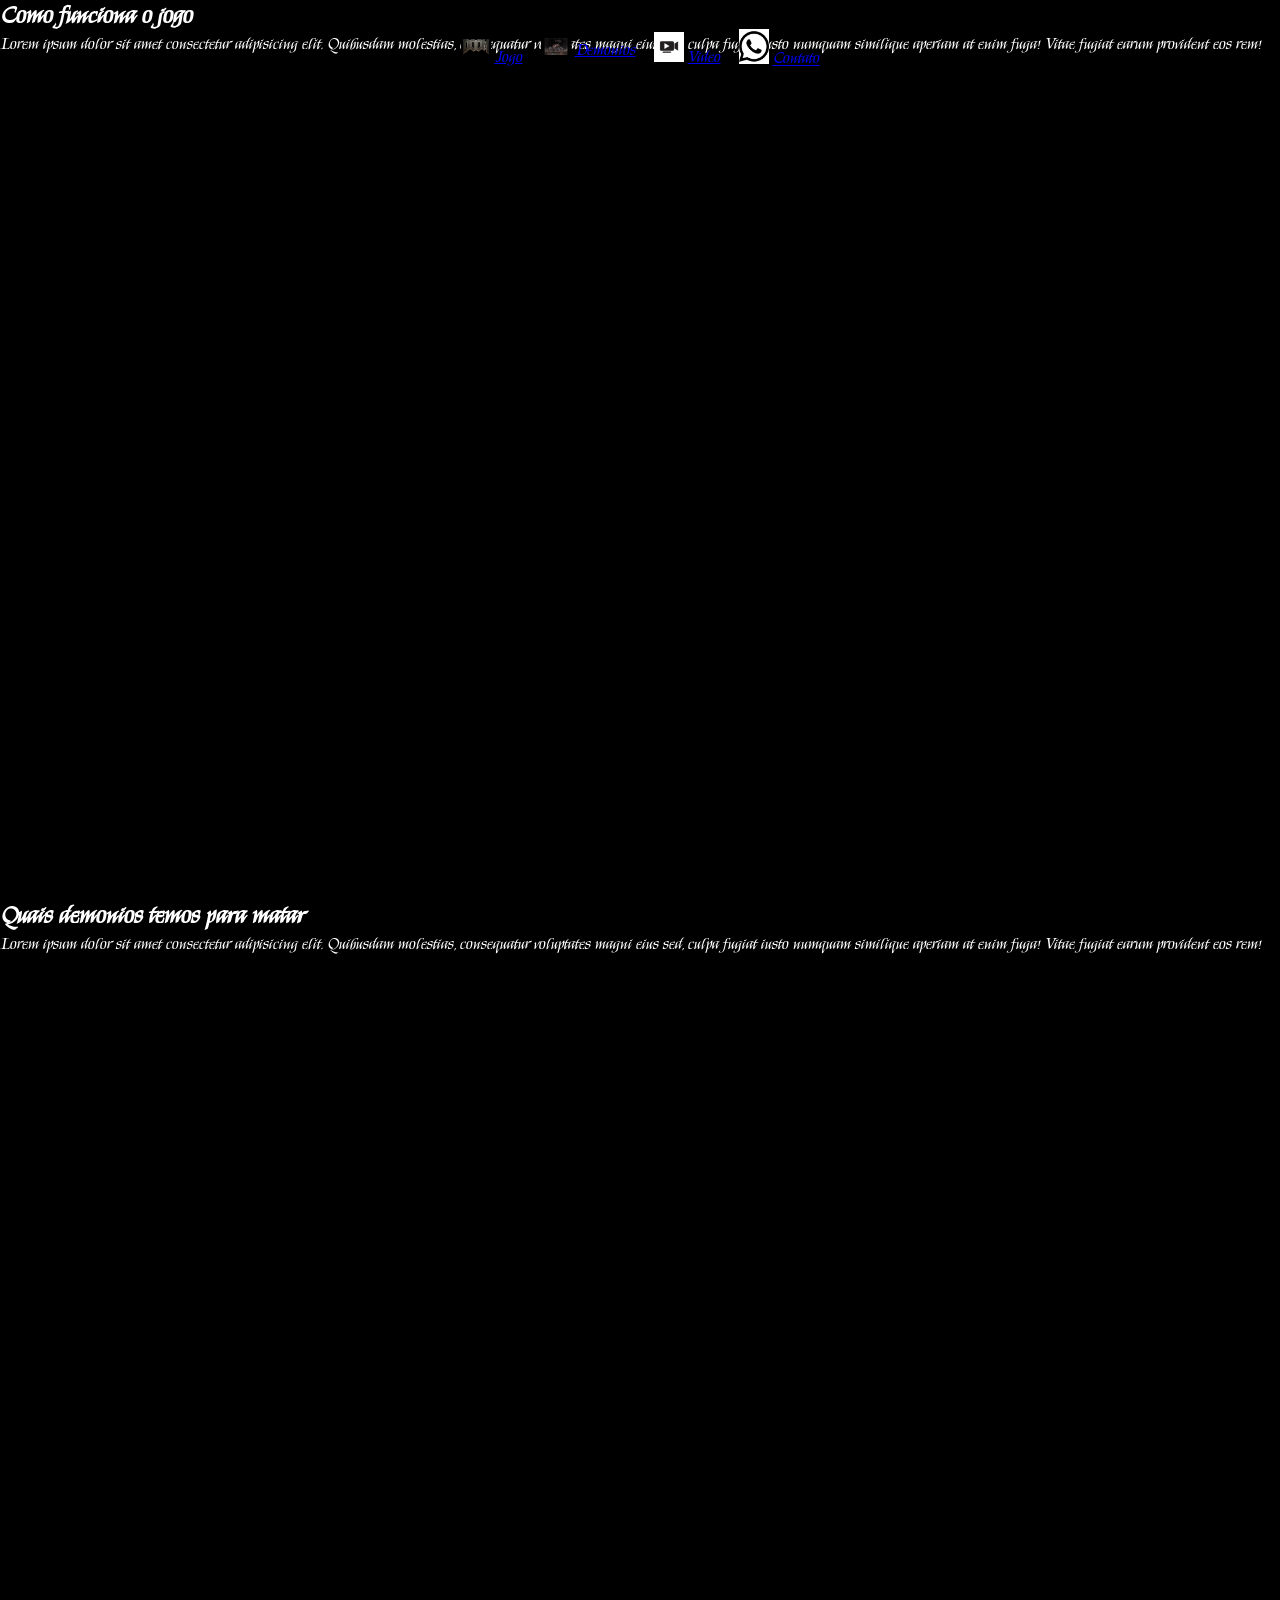
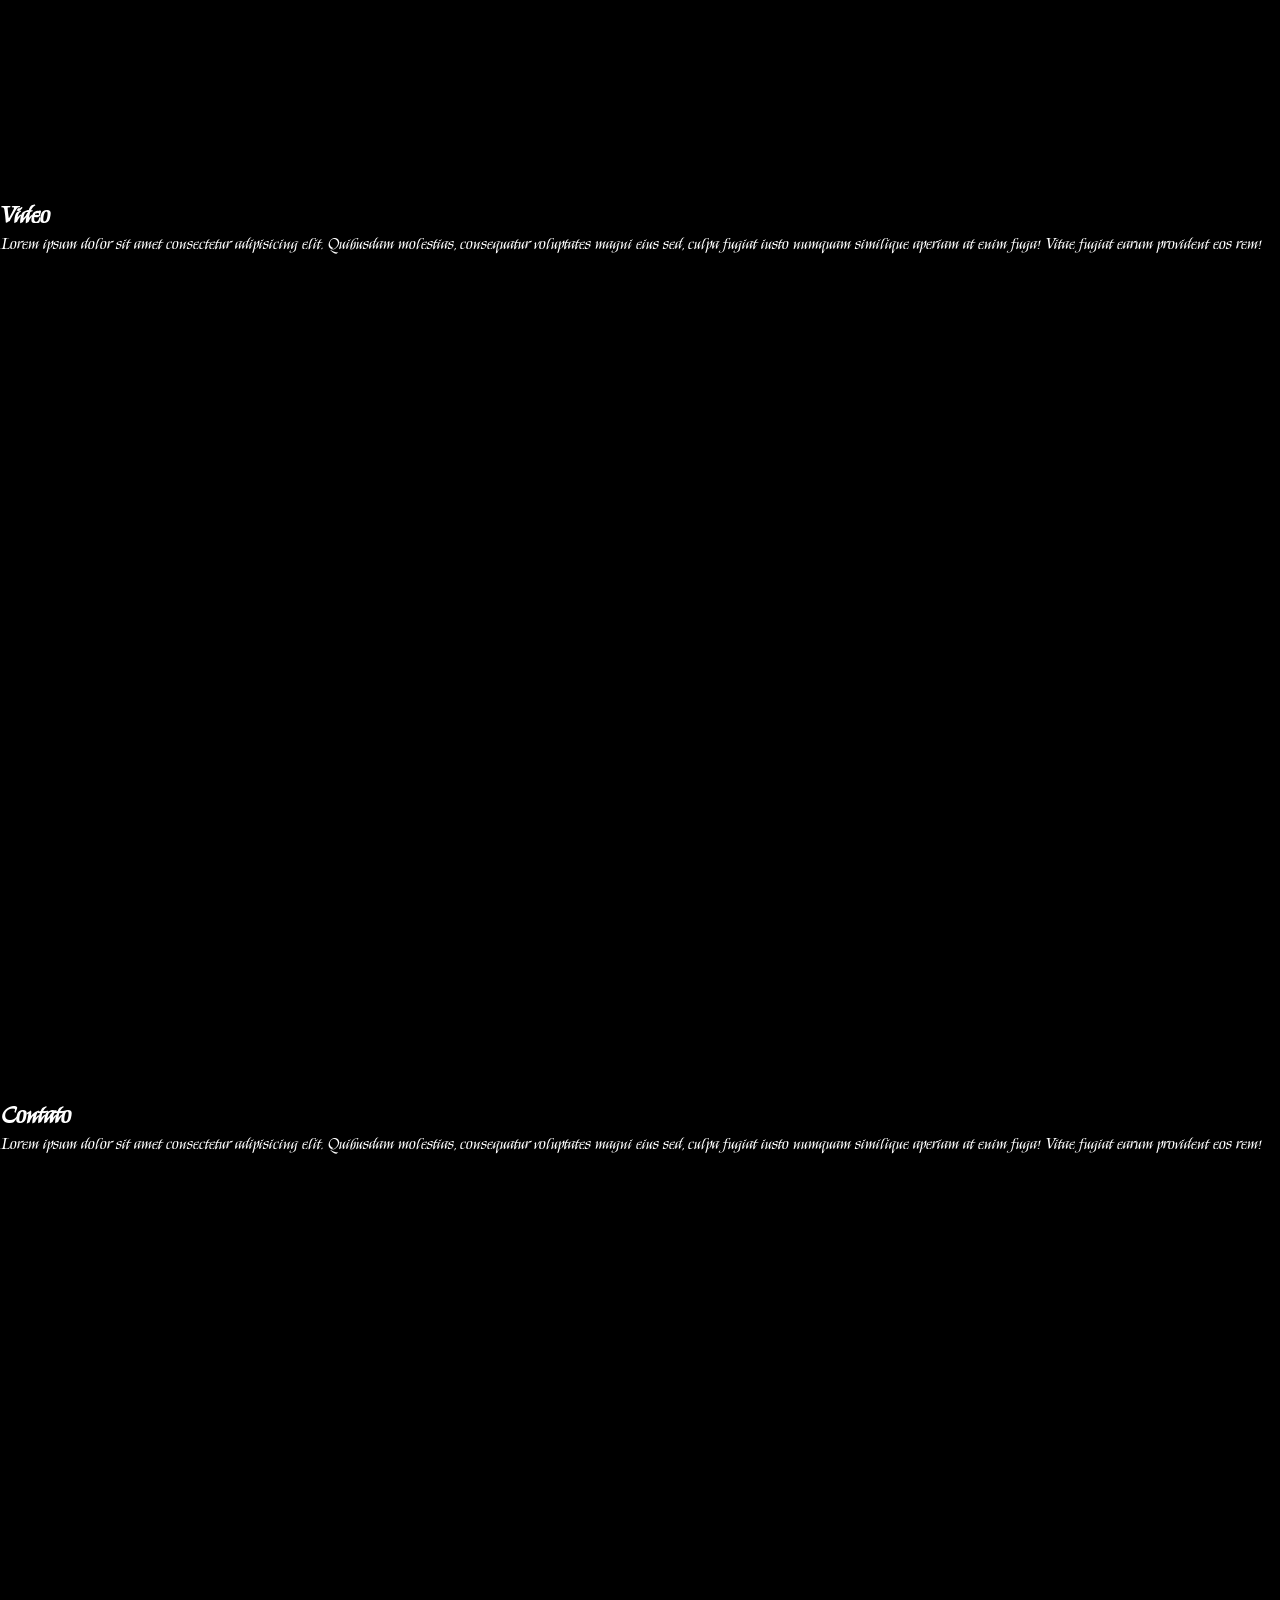
==== Lp-SESI/tds/src/index.html @ 3587b1d4 "Add files via upload" ====
<!DOCTYPE html>
<html lang="en">
<head>
    <meta charset="UTF-8">
    <meta name="viewport" content="width=device-width, initial-scale=1.0">
    <title>DOOM</title>
    <link rel="stylesheet" href="style.css">
    <link rel="preconnect" href="https://fonts.googleapis.com">
    <link rel="preconnect" href="https://fonts.gstatic.com" crossorigin>
    <link href="https://fonts.googleapis.com/css2?family=Cause:wght@100..900&family=Kings&family=Oswald:wght@200..700&display=swap" rel="stylesheet">
</head>
<body>
    <nav>
        <span>
            <img src="../assets/icons/images/doomguy.jpg" alt="" width="30px">
            <a href="#s1">Jogo</a>
        </span>
        <span>
            <img src="../assets/icons/images/demonios.webp" alt="" width="30px">
            <a href="#s2">Demonios</a>
        </span>
        <span>
            <img src="../assets/icons/images/video.avif" alt="" width="30px">
            <a href="#s3">Video</a>
        </span>
        <span>
            <img src="../assets/icons/images/contato.png" alt="" width="30px">
            <a href="#s4">Contato</a>
        </span>
    </nav>
    <main>
            <section id="s1">
                <h1>Como funciona o jogo</h1>
                <p>Lorem ipsum dolor sit amet consectetur adipisicing elit. 
                    Quibusdam molestias, consequatur voluptates magni eius sed, 
                    culpa fugiat iusto numquam similique aperiam at enim fuga! 
                    Vitae fugiat earum provident eos rem!</p>
            </section>
            <section id="s2">
                <h1>Quais demonios temos para matar</h1>
                <p>Lorem ipsum dolor sit amet consectetur adipisicing elit. 
                    Quibusdam molestias, consequatur voluptates magni eius sed, 
                    culpa fugiat iusto numquam similique aperiam at enim fuga! 
                    Vitae fugiat earum provident eos rem!</p>
            </section>
            <section id="s3">
                <h1>Video</h1>
                <p>Lorem ipsum dolor sit amet consectetur adipisicing elit. 
                    Quibusdam molestias, consequatur voluptates magni eius sed, 
                    culpa fugiat iusto numquam similique aperiam at enim fuga! 
                    Vitae fugiat earum provident eos rem!</p>
            </section>
            <section id="s4">
                <h1>Contato</h1>
                <p>Lorem ipsum dolor sit amet consectetur adipisicing elit. 
                    Quibusdam molestias, consequatur voluptates magni eius sed, 
                    culpa fugiat iusto numquam similique aperiam at enim fuga! 
                    Vitae fugiat earum provident eos rem!</p>
            </section>
    </main>
    <footer>
                
    </footer>



    <script src="script.js"></script>
</body>
</html>
---- Lp-SESI/tds/src/style.css ----
:root{
    --text: #ffff;
    --bg: #000;
    --blood: #640d14;
    --red: red;
}



*{
    padding: 0;
    margin: 0;
    box-sizing: border-box;
    justify-content: center;
    align-items: center;
    scroll-behavior: smooth;
}
body{
    font-family: "Kings", cursive;
    font-weight: 400;
    font-style: normal;
    color: var(--text);
    background-color: #000;
    
}
section{
    min-height: 100vh;
    height: auto;
}
nav{
    top: 0%;
    width: 100%;
    position: fixed;
    top: 0;
    background-color: transparent;
    display: flex;
    align-items: center;
    justify-content: center;
    gap: 2vh;
    height: 100px;
    z-index: 999;
    animation: decima 1s ease-in-out;
    transition: all 1s ease-in-out;
    
}
nav.sc{
    background-color: #640d14;
}
@keyframes decima {
    0%{
        transform: translateY(-100px);
    }
    
}
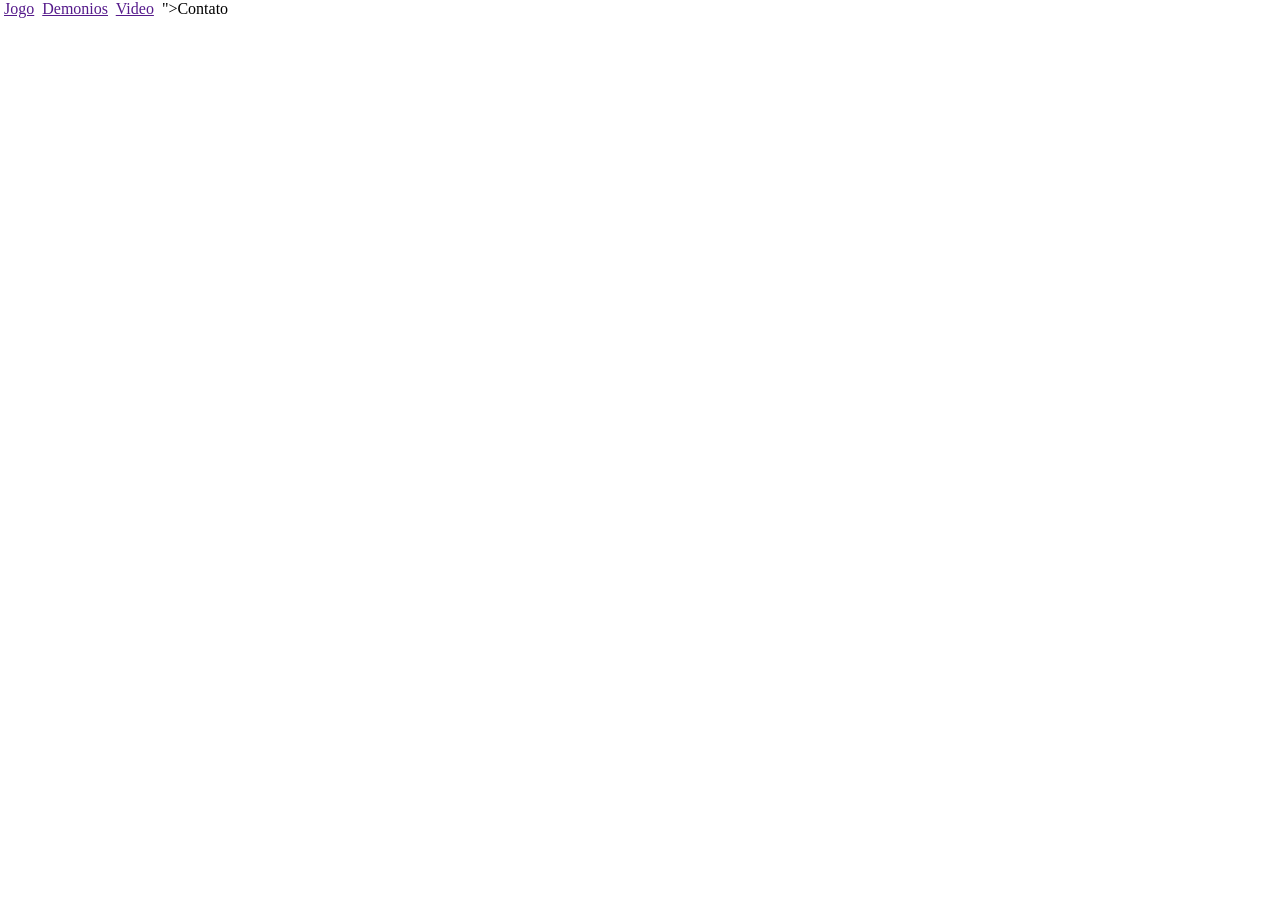
==== commit 85f40277: "Add files via upload" ====
--- a/Lp-SESI/tds/src/index.html
+++ b/Lp-SESI/tds/src/index.html
@@ -5,58 +5,28 @@
     <meta name="viewport" content="width=device-width, initial-scale=1.0">
     <title>DOOM</title>
     <link rel="stylesheet" href="style.css">
-    <link rel="preconnect" href="https://fonts.googleapis.com">
-    <link rel="preconnect" href="https://fonts.gstatic.com" crossorigin>
-    <link href="https://fonts.googleapis.com/css2?family=Cause:wght@100..900&family=Kings&family=Oswald:wght@200..700&display=swap" rel="stylesheet">
 </head>
 <body>
     <nav>
         <span>
-            <img src="../assets/icons/images/doomguy.jpg" alt="" width="30px">
-            <a href="#s1">Jogo</a>
+            <img src="" alt="">
+            <a href="">Jogo</a>
         </span>
         <span>
-            <img src="../assets/icons/images/demonios.webp" alt="" width="30px">
-            <a href="#s2">Demonios</a>
+            <img src="" alt="">
+            <a href="">Demonios</a>
         </span>
         <span>
-            <img src="../assets/icons/images/video.avif" alt="" width="30px">
-            <a href="#s3">Video</a>
+            <img src="" alt="">
+            <a href="">Video</a>
         </span>
         <span>
-            <img src="../assets/icons/images/contato.png" alt="" width="30px">
-            <a href="#s4">Contato</a>
+            <img src="" alt="">
+            <a href=""></a>">Contato</a>
         </span>
     </nav>
     <main>
-            <section id="s1">
-                <h1>Como funciona o jogo</h1>
-                <p>Lorem ipsum dolor sit amet consectetur adipisicing elit. 
-                    Quibusdam molestias, consequatur voluptates magni eius sed, 
-                    culpa fugiat iusto numquam similique aperiam at enim fuga! 
-                    Vitae fugiat earum provident eos rem!</p>
-            </section>
-            <section id="s2">
-                <h1>Quais demonios temos para matar</h1>
-                <p>Lorem ipsum dolor sit amet consectetur adipisicing elit. 
-                    Quibusdam molestias, consequatur voluptates magni eius sed, 
-                    culpa fugiat iusto numquam similique aperiam at enim fuga! 
-                    Vitae fugiat earum provident eos rem!</p>
-            </section>
-            <section id="s3">
-                <h1>Video</h1>
-                <p>Lorem ipsum dolor sit amet consectetur adipisicing elit. 
-                    Quibusdam molestias, consequatur voluptates magni eius sed, 
-                    culpa fugiat iusto numquam similique aperiam at enim fuga! 
-                    Vitae fugiat earum provident eos rem!</p>
-            </section>
-            <section id="s4">
-                <h1>Contato</h1>
-                <p>Lorem ipsum dolor sit amet consectetur adipisicing elit. 
-                    Quibusdam molestias, consequatur voluptates magni eius sed, 
-                    culpa fugiat iusto numquam similique aperiam at enim fuga! 
-                    Vitae fugiat earum provident eos rem!</p>
-            </section>
+            
     </main>
     <footer>
                 
--- a/Lp-SESI/tds/src/style.css
+++ b/Lp-SESI/tds/src/style.css
@@ -1,55 +1,8 @@
-:root{
-    --text: #ffff;
-    --bg: #000;
-    --blood: #640d14;
-    --red: red;
-}
-
-
-
 *{
     padding: 0;
     margin: 0;
     box-sizing: border-box;
     justify-content: center;
     align-items: center;
-    scroll-behavior: smooth;
-}
-body{
-    font-family: "Kings", cursive;
-    font-weight: 400;
-    font-style: normal;
-    color: var(--text);
-    background-color: #000;
-    
-}
-section{
-    min-height: 100vh;
-    height: auto;
-}
-nav{
-    top: 0%;
-    width: 100%;
-    position: fixed;
-    top: 0;
-    background-color: transparent;
-    display: flex;
-    align-items: center;
-    justify-content: center;
-    gap: 2vh;
-    height: 100px;
-    z-index: 999;
-    animation: decima 1s ease-in-out;
-    transition: all 1s ease-in-out;
-    
-}
-nav.sc{
-    background-color: #640d14;
-}
-@keyframes decima {
-    0%{
-        transform: translateY(-100px);
-    }
-    
 }
 
